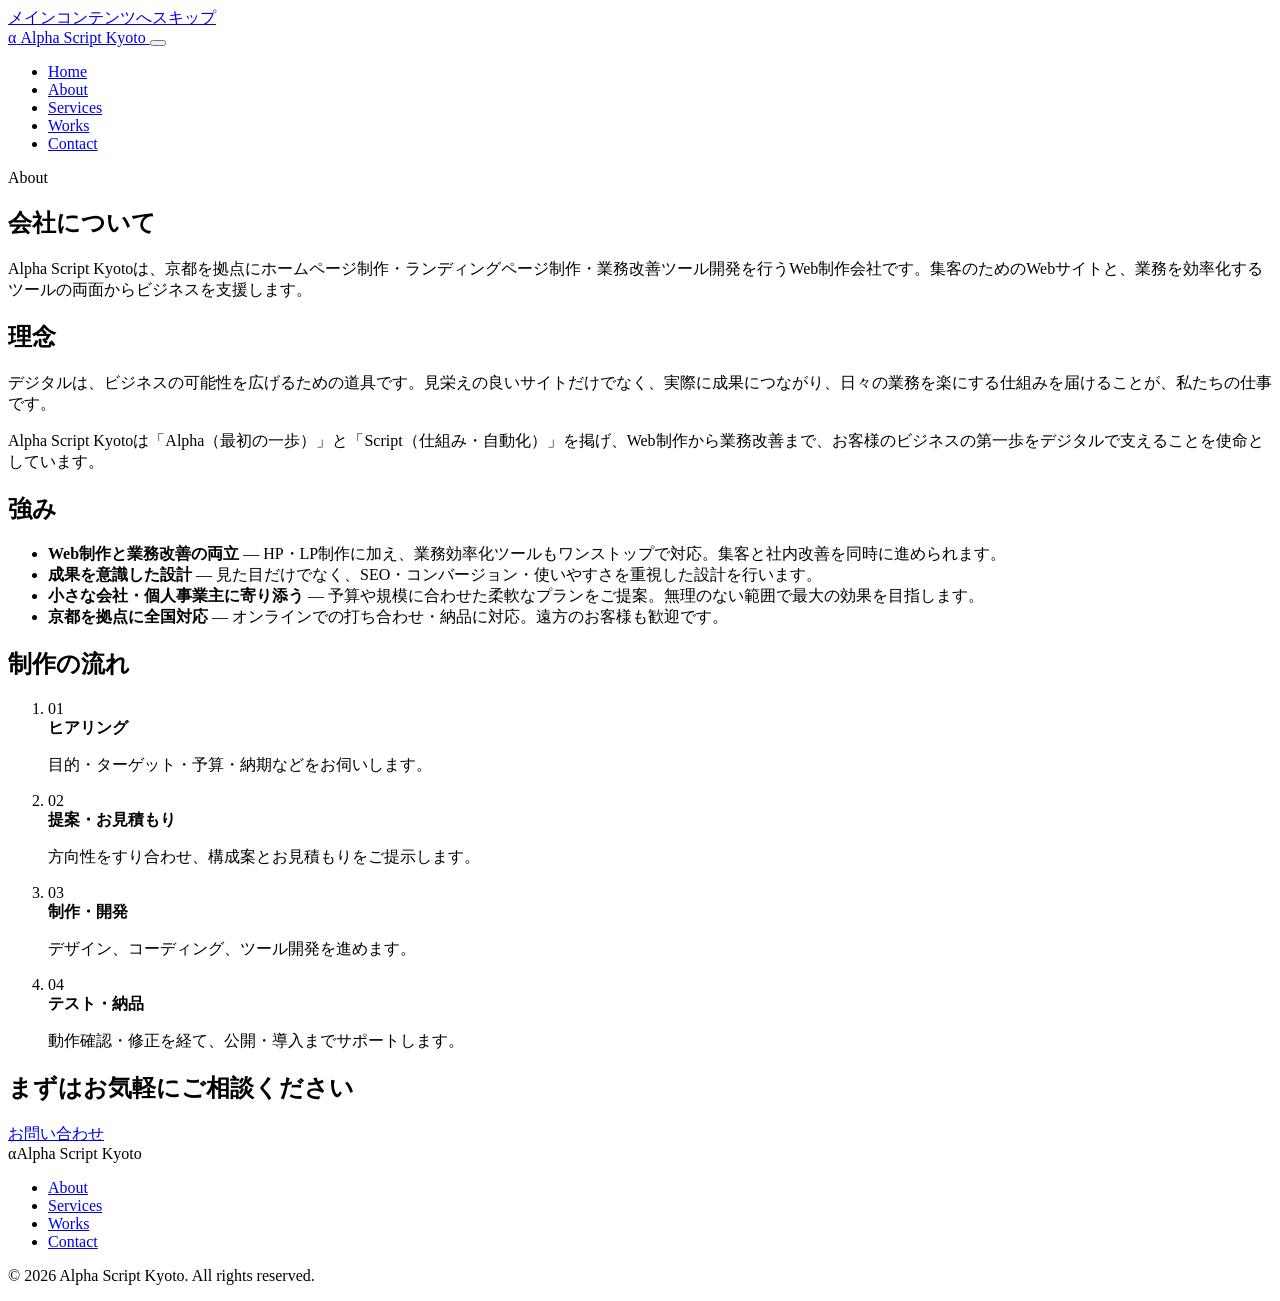
==== about/index.html @ b5d2cb99 "Correct site content to reflect HP/LP production and business tools. Update all pages, SEO files, an" ====
<!DOCTYPE html>
<html lang="ja">
<head>
  <meta charset="UTF-8">
  <meta name="viewport" content="width=device-width, initial-scale=1.0">
  <title>About | Alpha Script Kyoto - 京都のWeb制作会社</title>
  <meta name="description" content="Alpha Script Kyotoについて。京都を拠点にHP制作・LP制作・業務改善ツール開発を行うWeb制作会社の理念と強みをご紹介します。">
  <link rel="canonical" href="https://gurashiroozisan.github.io/alpha-script-kyoto/about/">
  <meta property="og:title" content="About | Alpha Script Kyoto">
  <meta property="og:description" content="京都を拠点にHP制作・LP制作・業務改善ツール開発を行うWeb制作会社の理念と強み。">
  <meta property="og:url" content="https://gurashiroozisan.github.io/alpha-script-kyoto/about/">
  <meta property="og:type" content="website">
  <meta property="og:locale" content="ja_JP">
  <link rel="icon" href="/alpha-script-kyoto/assets/favicon.svg" type="image/svg+xml">
  <link rel="preconnect" href="https://fonts.googleapis.com">
  <link rel="preconnect" href="https://fonts.gstatic.com" crossorigin>
  <link href="https://fonts.googleapis.com/css2?family=Noto+Sans+JP:wght@300;400;500;700&family=Noto+Serif+JP:wght@400;600;700&display=swap" rel="stylesheet">
  <link rel="stylesheet" href="/alpha-script-kyoto/css/style.css">
  <script type="application/ld+json">
  {
    "@context": "https://schema.org",
    "@type": "AboutPage",
    "name": "About Alpha Script Kyoto",
    "description": "Alpha Script Kyotoの理念・強み・制作方針について",
    "url": "https://gurashiroozisan.github.io/alpha-script-kyoto/about/",
    "mainEntity": {
      "@type": "Organization",
      "name": "Alpha Script Kyoto",
      "description": "京都を拠点に、ホームページ制作・ランディングページ制作・業務改善ツール開発を行うWeb制作会社",
      "areaServed": "京都府",
      "knowsAbout": ["ホームページ制作", "ランディングページ制作", "業務改善ツール開発", "Web制作", "業務効率化"]
    },
    "breadcrumb": {
      "@type": "BreadcrumbList",
      "itemListElement": [
        { "@type": "ListItem", "position": 1, "name": "Home", "item": "https://gurashiroozisan.github.io/alpha-script-kyoto/" },
        { "@type": "ListItem", "position": 2, "name": "About", "item": "https://gurashiroozisan.github.io/alpha-script-kyoto/about/" }
      ]
    }
  }
  </script>
</head>
<body>
  <a href="#main" class="skip-link">メインコンテンツへスキップ</a>
  <header class="site-header" role="banner">
    <div class="container header-inner">
      <a href="/alpha-script-kyoto/" class="logo" aria-label="Alpha Script Kyoto ホーム">
        <span class="logo-mark">α</span>
        <span class="logo-text">Alpha Script Kyoto</span>
      </a>
      <button class="nav-toggle" aria-label="メニューを開く" aria-expanded="false" aria-controls="main-nav">
        <span></span><span></span><span></span>
      </button>
      <nav id="main-nav" class="main-nav" role="navigation" aria-label="メインナビゲーション">
        <ul>
          <li><a href="/alpha-script-kyoto/">Home</a></li>
          <li><a href="/alpha-script-kyoto/about/" aria-current="page">About</a></li>
          <li><a href="/alpha-script-kyoto/services/">Services</a></li>
          <li><a href="/alpha-script-kyoto/works/">Works</a></li>
          <li><a href="/alpha-script-kyoto/contact/" class="nav-cta">Contact</a></li>
        </ul>
      </nav>
    </div>
  </header>

  <main id="main">
    <section class="page-hero">
      <div class="container">
        <p class="section-eyebrow">About</p>
        <h1>会社について</h1>
        <p class="page-lead" data-ai-summary="true">
          Alpha Script Kyotoは、京都を拠点にホームページ制作・ランディングページ制作・業務改善ツール開発を行うWeb制作会社です。集客のためのWebサイトと、業務を効率化するツールの両面からビジネスを支援します。
        </p>
      </div>
    </section>

    <section class="section">
      <div class="container content-narrow">
        <h2>理念</h2>
        <p>デジタルは、ビジネスの可能性を広げるための道具です。見栄えの良いサイトだけでなく、実際に成果につながり、日々の業務を楽にする仕組みを届けることが、私たちの仕事です。</p>
        <p>Alpha Script Kyotoは「Alpha（最初の一歩）」と「Script（仕組み・自動化）」を掲げ、Web制作から業務改善まで、お客様のビジネスの第一歩をデジタルで支えることを使命としています。</p>

        <h2>強み</h2>
        <ul class="feature-list">
          <li><strong>Web制作と業務改善の両立</strong> — HP・LP制作に加え、業務効率化ツールもワンストップで対応。集客と社内改善を同時に進められます。</li>
          <li><strong>成果を意識した設計</strong> — 見た目だけでなく、SEO・コンバージョン・使いやすさを重視した設計を行います。</li>
          <li><strong>小さな会社・個人事業主に寄り添う</strong> — 予算や規模に合わせた柔軟なプランをご提案。無理のない範囲で最大の効果を目指します。</li>
          <li><strong>京都を拠点に全国対応</strong> — オンラインでの打ち合わせ・納品に対応。遠方のお客様も歓迎です。</li>
        </ul>

        <h2>制作の流れ</h2>
        <ol class="process-list">
          <li><span class="process-num">01</span><div><strong>ヒアリング</strong><p>目的・ターゲット・予算・納期などをお伺いします。</p></div></li>
          <li><span class="process-num">02</span><div><strong>提案・お見積もり</strong><p>方向性をすり合わせ、構成案とお見積もりをご提示します。</p></div></li>
          <li><span class="process-num">03</span><div><strong>制作・開発</strong><p>デザイン、コーディング、ツール開発を進めます。</p></div></li>
          <li><span class="process-num">04</span><div><strong>テスト・納品</strong><p>動作確認・修正を経て、公開・導入までサポートします。</p></div></li>
        </ol>
      </div>
    </section>

    <section class="section cta-section">
      <div class="container cta-inner">
        <h2>まずはお気軽にご相談ください</h2>
        <a href="/alpha-script-kyoto/contact/" class="btn btn-primary btn-lg">お問い合わせ</a>
      </div>
    </section>
  </main>

  <footer class="site-footer" role="contentinfo">
    <div class="container footer-inner">
      <div class="footer-brand"><span class="logo-mark">α</span><span>Alpha Script Kyoto</span></div>
      <nav aria-label="フッターナビゲーション">
        <ul class="footer-nav">
          <li><a href="/alpha-script-kyoto/about/">About</a></li>
          <li><a href="/alpha-script-kyoto/services/">Services</a></li>
          <li><a href="/alpha-script-kyoto/works/">Works</a></li>
          <li><a href="/alpha-script-kyoto/contact/">Contact</a></li>
        </ul>
      </nav>
      <p class="footer-copy">&copy; 2026 Alpha Script Kyoto. All rights reserved.</p>
    </div>
  </footer>
  <script src="/alpha-script-kyoto/js/main.js"></script>
</body>
</html>
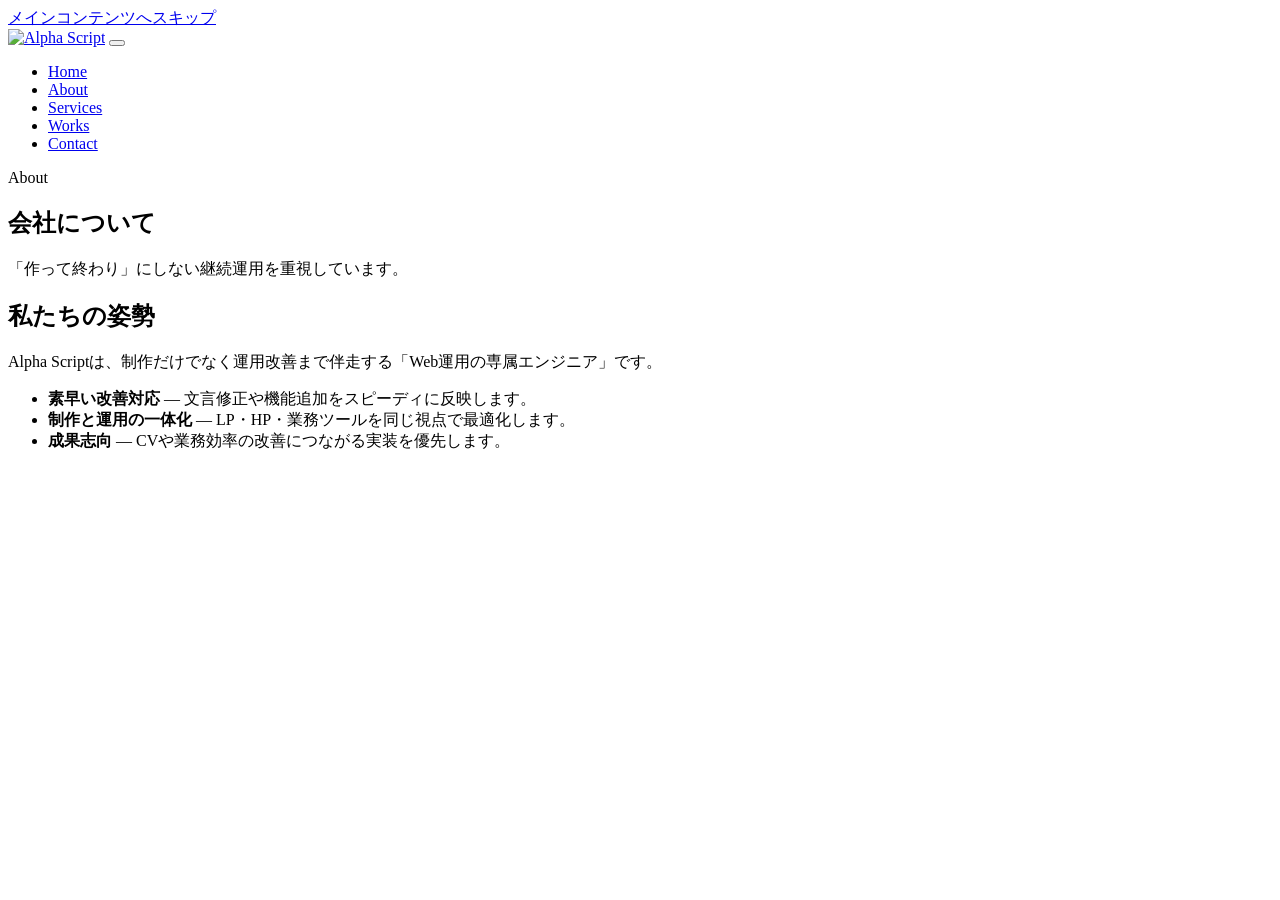
==== commit 24cf5fce: "Fix mojibake pages, restore full navigation, and upgrade conversion-focused UI. Rebuild main pages i" ====
--- a/about/index.html
+++ b/about/index.html
@@ -1,57 +1,23 @@
-<!DOCTYPE html>
+﻿<!DOCTYPE html>
 <html lang="ja">
 <head>
   <meta charset="UTF-8">
   <meta name="viewport" content="width=device-width, initial-scale=1.0">
-  <title>About | Alpha Script Kyoto - 京都のWeb制作会社</title>
-  <meta name="description" content="Alpha Script Kyotoについて。京都を拠点にHP制作・LP制作・業務改善ツール開発を行うWeb制作会社の理念と強みをご紹介します。">
-  <link rel="canonical" href="https://gurashiroozisan.github.io/alpha-script-kyoto/about/">
-  <meta property="og:title" content="About | Alpha Script Kyoto">
-  <meta property="og:description" content="京都を拠点にHP制作・LP制作・業務改善ツール開発を行うWeb制作会社の理念と強み。">
-  <meta property="og:url" content="https://gurashiroozisan.github.io/alpha-script-kyoto/about/">
-  <meta property="og:type" content="website">
-  <meta property="og:locale" content="ja_JP">
-  <link rel="icon" href="/alpha-script-kyoto/assets/favicon.svg" type="image/svg+xml">
+  <title>About | Alpha Script</title>
+  <meta name="description" content="Alpha Scriptの強みと制作方針">
+  <link rel="icon" href="/alpha-script-kyoto/assets/logo.png" type="image/png">
   <link rel="preconnect" href="https://fonts.googleapis.com">
   <link rel="preconnect" href="https://fonts.gstatic.com" crossorigin>
-  <link href="https://fonts.googleapis.com/css2?family=Noto+Sans+JP:wght@300;400;500;700&family=Noto+Serif+JP:wght@400;600;700&display=swap" rel="stylesheet">
+  <link href="https://fonts.googleapis.com/css2?family=Inter:wght@400;500;600;700;800&family=Noto+Sans+JP:wght@400;500;700&display=swap" rel="stylesheet">
   <link rel="stylesheet" href="/alpha-script-kyoto/css/style.css">
-  <script type="application/ld+json">
-  {
-    "@context": "https://schema.org",
-    "@type": "AboutPage",
-    "name": "About Alpha Script Kyoto",
-    "description": "Alpha Script Kyotoの理念・強み・制作方針について",
-    "url": "https://gurashiroozisan.github.io/alpha-script-kyoto/about/",
-    "mainEntity": {
-      "@type": "Organization",
-      "name": "Alpha Script Kyoto",
-      "description": "京都を拠点に、ホームページ制作・ランディングページ制作・業務改善ツール開発を行うWeb制作会社",
-      "areaServed": "京都府",
-      "knowsAbout": ["ホームページ制作", "ランディングページ制作", "業務改善ツール開発", "Web制作", "業務効率化"]
-    },
-    "breadcrumb": {
-      "@type": "BreadcrumbList",
-      "itemListElement": [
-        { "@type": "ListItem", "position": 1, "name": "Home", "item": "https://gurashiroozisan.github.io/alpha-script-kyoto/" },
-        { "@type": "ListItem", "position": 2, "name": "About", "item": "https://gurashiroozisan.github.io/alpha-script-kyoto/about/" }
-      ]
-    }
-  }
-  </script>
 </head>
 <body>
   <a href="#main" class="skip-link">メインコンテンツへスキップ</a>
-  <header class="site-header" role="banner">
+  <header class="site-header">
     <div class="container header-inner">
-      <a href="/alpha-script-kyoto/" class="logo" aria-label="Alpha Script Kyoto ホーム">
-        <span class="logo-mark">α</span>
-        <span class="logo-text">Alpha Script Kyoto</span>
-      </a>
-      <button class="nav-toggle" aria-label="メニューを開く" aria-expanded="false" aria-controls="main-nav">
-        <span></span><span></span><span></span>
-      </button>
-      <nav id="main-nav" class="main-nav" role="navigation" aria-label="メインナビゲーション">
+      <a href="/alpha-script-kyoto/" class="logo" aria-label="Alpha Script ホーム"><img src="/alpha-script-kyoto/assets/logo.png" alt="Alpha Script" class="logo-img" width="140" height="48"></a>
+      <button class="nav-toggle" aria-label="メニューを開く" aria-expanded="false" aria-controls="main-nav"><span></span><span></span><span></span></button>
+      <nav id="main-nav" class="main-nav" aria-label="メインナビゲーション">
         <ul>
           <li><a href="/alpha-script-kyoto/">Home</a></li>
           <li><a href="/alpha-script-kyoto/about/" aria-current="page">About</a></li>
@@ -68,58 +34,23 @@
       <div class="container">
         <p class="section-eyebrow">About</p>
         <h1>会社について</h1>
-        <p class="page-lead" data-ai-summary="true">
-          Alpha Script Kyotoは、京都を拠点にホームページ制作・ランディングページ制作・業務改善ツール開発を行うWeb制作会社です。集客のためのWebサイトと、業務を効率化するツールの両面からビジネスを支援します。
-        </p>
+        <p class="page-lead">「作って終わり」にしない継続運用を重視しています。</p>
       </div>
     </section>
 
     <section class="section">
       <div class="container content-narrow">
-        <h2>理念</h2>
-        <p>デジタルは、ビジネスの可能性を広げるための道具です。見栄えの良いサイトだけでなく、実際に成果につながり、日々の業務を楽にする仕組みを届けることが、私たちの仕事です。</p>
-        <p>Alpha Script Kyotoは「Alpha（最初の一歩）」と「Script（仕組み・自動化）」を掲げ、Web制作から業務改善まで、お客様のビジネスの第一歩をデジタルで支えることを使命としています。</p>
-
-        <h2>強み</h2>
+        <h2>私たちの姿勢</h2>
+        <p>Alpha Scriptは、制作だけでなく運用改善まで伴走する「Web運用の専属エンジニア」です。</p>
         <ul class="feature-list">
-          <li><strong>Web制作と業務改善の両立</strong> — HP・LP制作に加え、業務効率化ツールもワンストップで対応。集客と社内改善を同時に進められます。</li>
-          <li><strong>成果を意識した設計</strong> — 見た目だけでなく、SEO・コンバージョン・使いやすさを重視した設計を行います。</li>
-          <li><strong>小さな会社・個人事業主に寄り添う</strong> — 予算や規模に合わせた柔軟なプランをご提案。無理のない範囲で最大の効果を目指します。</li>
-          <li><strong>京都を拠点に全国対応</strong> — オンラインでの打ち合わせ・納品に対応。遠方のお客様も歓迎です。</li>
+          <li><strong>素早い改善対応</strong> — 文言修正や機能追加をスピーディに反映します。</li>
+          <li><strong>制作と運用の一体化</strong> — LP・HP・業務ツールを同じ視点で最適化します。</li>
+          <li><strong>成果志向</strong> — CVや業務効率の改善につながる実装を優先します。</li>
         </ul>
-
-        <h2>制作の流れ</h2>
-        <ol class="process-list">
-          <li><span class="process-num">01</span><div><strong>ヒアリング</strong><p>目的・ターゲット・予算・納期などをお伺いします。</p></div></li>
-          <li><span class="process-num">02</span><div><strong>提案・お見積もり</strong><p>方向性をすり合わせ、構成案とお見積もりをご提示します。</p></div></li>
-          <li><span class="process-num">03</span><div><strong>制作・開発</strong><p>デザイン、コーディング、ツール開発を進めます。</p></div></li>
-          <li><span class="process-num">04</span><div><strong>テスト・納品</strong><p>動作確認・修正を経て、公開・導入までサポートします。</p></div></li>
-        </ol>
-      </div>
-    </section>
-
-    <section class="section cta-section">
-      <div class="container cta-inner">
-        <h2>まずはお気軽にご相談ください</h2>
-        <a href="/alpha-script-kyoto/contact/" class="btn btn-primary btn-lg">お問い合わせ</a>
       </div>
     </section>
   </main>
 
-  <footer class="site-footer" role="contentinfo">
-    <div class="container footer-inner">
-      <div class="footer-brand"><span class="logo-mark">α</span><span>Alpha Script Kyoto</span></div>
-      <nav aria-label="フッターナビゲーション">
-        <ul class="footer-nav">
-          <li><a href="/alpha-script-kyoto/about/">About</a></li>
-          <li><a href="/alpha-script-kyoto/services/">Services</a></li>
-          <li><a href="/alpha-script-kyoto/works/">Works</a></li>
-          <li><a href="/alpha-script-kyoto/contact/">Contact</a></li>
-        </ul>
-      </nav>
-      <p class="footer-copy">&copy; 2026 Alpha Script Kyoto. All rights reserved.</p>
-    </div>
-  </footer>
   <script src="/alpha-script-kyoto/js/main.js"></script>
 </body>
 </html>
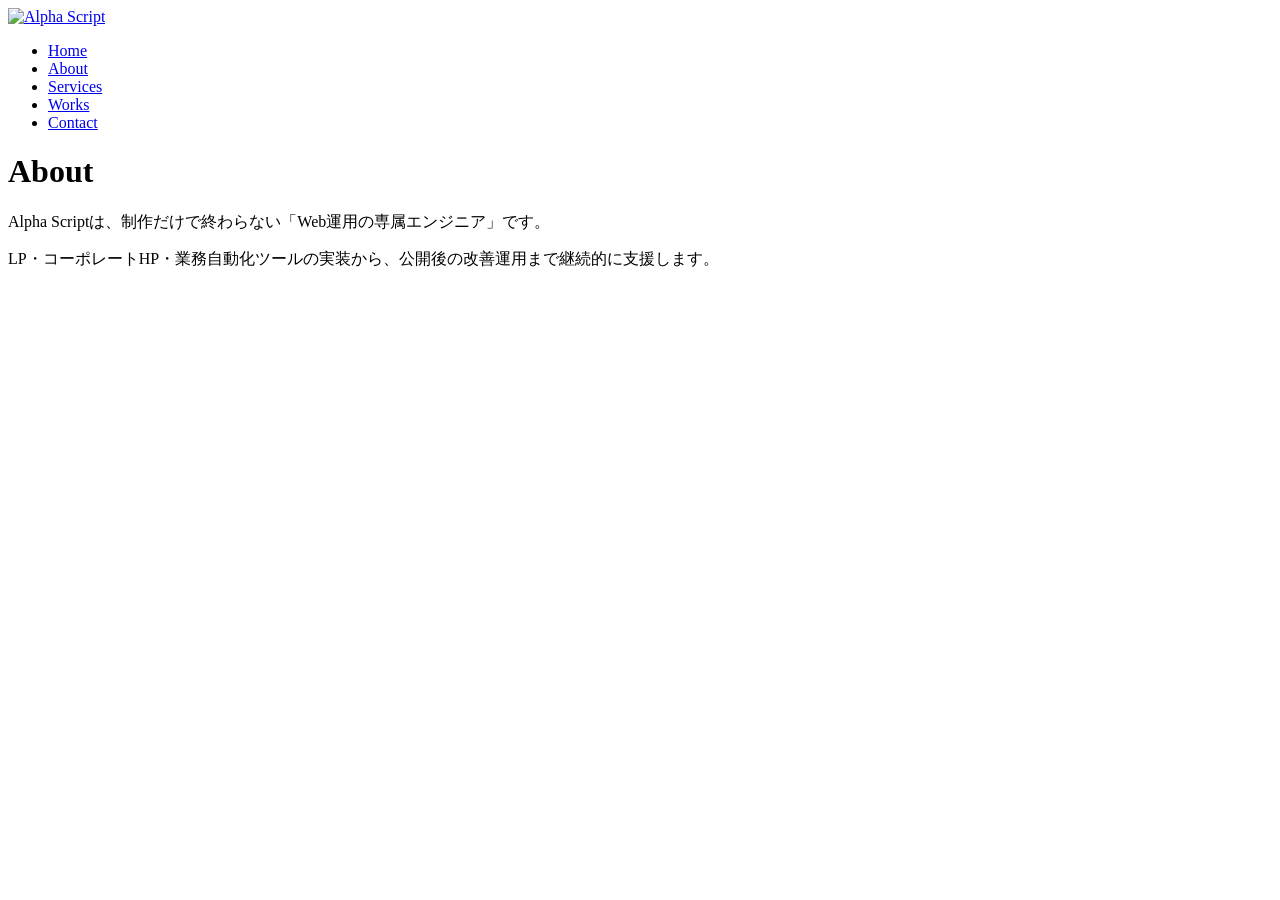
==== commit 2799f94e: "Fix works nav/encoding bugs and migrate pages to Tailwind dark theme. Restore About/Contact navigati" ====
--- a/about/index.html
+++ b/about/index.html
@@ -1,56 +1,4 @@
 ﻿<!DOCTYPE html>
 <html lang="ja">
-<head>
-  <meta charset="UTF-8">
-  <meta name="viewport" content="width=device-width, initial-scale=1.0">
-  <title>About | Alpha Script</title>
-  <meta name="description" content="Alpha Scriptの強みと制作方針">
-  <link rel="icon" href="/alpha-script-kyoto/assets/logo.png" type="image/png">
-  <link rel="preconnect" href="https://fonts.googleapis.com">
-  <link rel="preconnect" href="https://fonts.gstatic.com" crossorigin>
-  <link href="https://fonts.googleapis.com/css2?family=Inter:wght@400;500;600;700;800&family=Noto+Sans+JP:wght@400;500;700&display=swap" rel="stylesheet">
-  <link rel="stylesheet" href="/alpha-script-kyoto/css/style.css">
-</head>
-<body>
-  <a href="#main" class="skip-link">メインコンテンツへスキップ</a>
-  <header class="site-header">
-    <div class="container header-inner">
-      <a href="/alpha-script-kyoto/" class="logo" aria-label="Alpha Script ホーム"><img src="/alpha-script-kyoto/assets/logo.png" alt="Alpha Script" class="logo-img" width="140" height="48"></a>
-      <button class="nav-toggle" aria-label="メニューを開く" aria-expanded="false" aria-controls="main-nav"><span></span><span></span><span></span></button>
-      <nav id="main-nav" class="main-nav" aria-label="メインナビゲーション">
-        <ul>
-          <li><a href="/alpha-script-kyoto/">Home</a></li>
-          <li><a href="/alpha-script-kyoto/about/" aria-current="page">About</a></li>
-          <li><a href="/alpha-script-kyoto/services/">Services</a></li>
-          <li><a href="/alpha-script-kyoto/works/">Works</a></li>
-          <li><a href="/alpha-script-kyoto/contact/" class="nav-cta">Contact</a></li>
-        </ul>
-      </nav>
-    </div>
-  </header>
-
-  <main id="main">
-    <section class="page-hero">
-      <div class="container">
-        <p class="section-eyebrow">About</p>
-        <h1>会社について</h1>
-        <p class="page-lead">「作って終わり」にしない継続運用を重視しています。</p>
-      </div>
-    </section>
-
-    <section class="section">
-      <div class="container content-narrow">
-        <h2>私たちの姿勢</h2>
-        <p>Alpha Scriptは、制作だけでなく運用改善まで伴走する「Web運用の専属エンジニア」です。</p>
-        <ul class="feature-list">
-          <li><strong>素早い改善対応</strong> — 文言修正や機能追加をスピーディに反映します。</li>
-          <li><strong>制作と運用の一体化</strong> — LP・HP・業務ツールを同じ視点で最適化します。</li>
-          <li><strong>成果志向</strong> — CVや業務効率の改善につながる実装を優先します。</li>
-        </ul>
-      </div>
-    </section>
-  </main>
-
-  <script src="/alpha-script-kyoto/js/main.js"></script>
-</body>
-</html>
+<head><meta charset="UTF-8"><meta name="viewport" content="width=device-width, initial-scale=1.0"><title>About | Alpha Script</title><link rel="icon" href="/alpha-script-kyoto/assets/logo.png" type="image/png"><link rel="preconnect" href="https://fonts.googleapis.com"><link rel="preconnect" href="https://fonts.gstatic.com" crossorigin><link href="https://fonts.googleapis.com/css2?family=Noto+Sans+JP:wght@400;500;700;800&display=swap" rel="stylesheet"><script src="https://cdn.tailwindcss.com"></script><script>tailwind.config={theme:{extend:{colors:{base:'#111827',accent:'#3B82F6',card:'#1F2937'},fontFamily:{sans:['Noto Sans JP','sans-serif']}}}}</script></head>
+<body class="bg-base text-slate-100 font-sans"><header class="border-b border-slate-800"><div class="mx-auto flex max-w-6xl items-center justify-between px-6 py-4"><a href="/alpha-script-kyoto/"><img src="/alpha-script-kyoto/assets/logo.png" class="h-10" alt="Alpha Script"></a><nav><ul class="flex items-center gap-6 text-sm"><li><a href="/alpha-script-kyoto/">Home</a></li><li><a href="/alpha-script-kyoto/about/" class="text-accent">About</a></li><li><a href="/alpha-script-kyoto/services/">Services</a></li><li><a href="/alpha-script-kyoto/works/">Works</a></li><li><a href="/alpha-script-kyoto/contact/">Contact</a></li></ul></nav></div></header><main class="mx-auto max-w-4xl px-6 py-16"><h1 class="mb-5 text-3xl font-bold">About</h1><p class="mb-4 text-slate-300">Alpha Scriptは、制作だけで終わらない「Web運用の専属エンジニア」です。</p><p class="text-slate-300">LP・コーポレートHP・業務自動化ツールの実装から、公開後の改善運用まで継続的に支援します。</p></main></body></html>
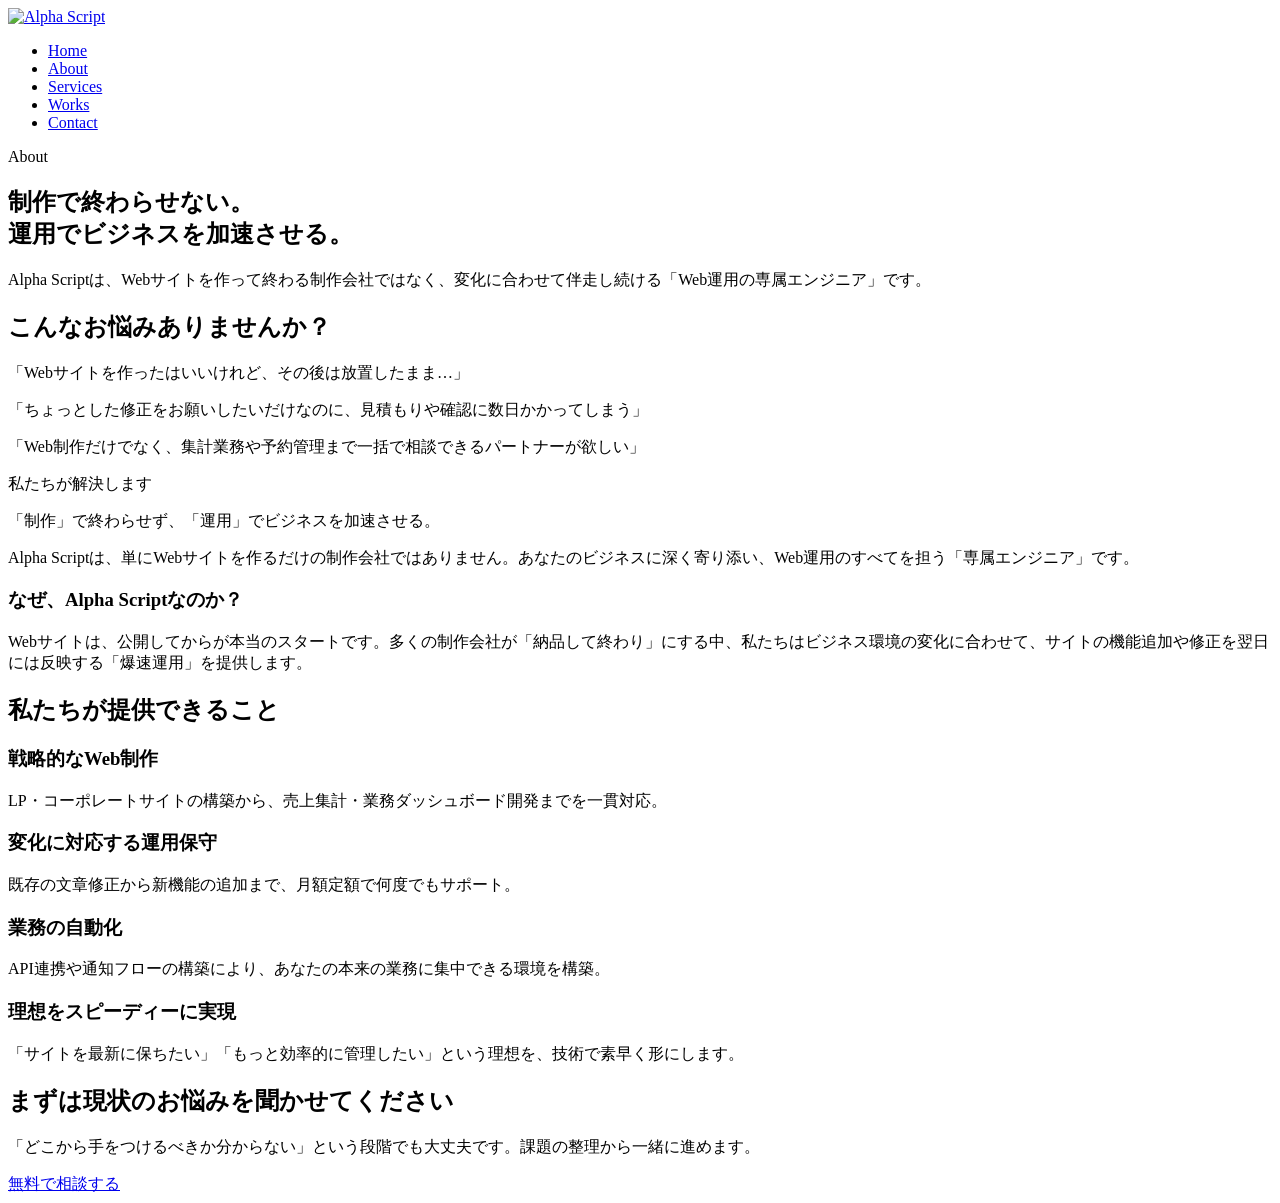
==== commit bd5eea31: "Add SEO metadata, FAQ, and structured data templates. Update page-specific descriptions, add homepag" ====
--- a/about/index.html
+++ b/about/index.html
@@ -1,4 +1,139 @@
 ﻿<!DOCTYPE html>
 <html lang="ja">
-<head><meta charset="UTF-8"><meta name="viewport" content="width=device-width, initial-scale=1.0"><title>About | Alpha Script</title><link rel="icon" href="/alpha-script-kyoto/assets/logo.png" type="image/png"><link rel="preconnect" href="https://fonts.googleapis.com"><link rel="preconnect" href="https://fonts.gstatic.com" crossorigin><link href="https://fonts.googleapis.com/css2?family=Noto+Sans+JP:wght@400;500;700;800&display=swap" rel="stylesheet"><script src="https://cdn.tailwindcss.com"></script><script>tailwind.config={theme:{extend:{colors:{base:'#111827',accent:'#3B82F6',card:'#1F2937'},fontFamily:{sans:['Noto Sans JP','sans-serif']}}}}</script></head>
-<body class="bg-base text-slate-100 font-sans"><header class="border-b border-slate-800"><div class="mx-auto flex max-w-6xl items-center justify-between px-6 py-4"><a href="/alpha-script-kyoto/"><img src="/alpha-script-kyoto/assets/logo.png" class="h-10" alt="Alpha Script"></a><nav><ul class="flex items-center gap-6 text-sm"><li><a href="/alpha-script-kyoto/">Home</a></li><li><a href="/alpha-script-kyoto/about/" class="text-accent">About</a></li><li><a href="/alpha-script-kyoto/services/">Services</a></li><li><a href="/alpha-script-kyoto/works/">Works</a></li><li><a href="/alpha-script-kyoto/contact/">Contact</a></li></ul></nav></div></header><main class="mx-auto max-w-4xl px-6 py-16"><h1 class="mb-5 text-3xl font-bold">About</h1><p class="mb-4 text-slate-300">Alpha Scriptは、制作だけで終わらない「Web運用の専属エンジニア」です。</p><p class="text-slate-300">LP・コーポレートHP・業務自動化ツールの実装から、公開後の改善運用まで継続的に支援します。</p></main></body></html>
+<head>
+  <meta charset="UTF-8">
+  <meta name="viewport" content="width=device-width, initial-scale=1.0">
+  <title>About | Alpha Script</title>
+  <meta name="description" content="Alpha ScriptのAboutページ。最速当日プロトタイプと待たせない運用体制で、Web制作・改善・業務自動化を伴走支援する方針を紹介します。">
+  <link rel="icon" href="/as-homepage/assets/logo.png" type="image/png">
+  <link rel="preconnect" href="https://fonts.googleapis.com">
+  <link rel="preconnect" href="https://fonts.gstatic.com" crossorigin>
+  <link href="https://fonts.googleapis.com/css2?family=Noto+Sans+JP:wght@400;500;700;800&display=swap" rel="stylesheet">
+  <script src="https://cdn.tailwindcss.com"></script>
+  <script>
+    tailwind.config = {
+      theme: {
+        extend: {
+          colors: {
+            base: '#111827',
+            accent: '#3B82F6',
+            card: '#1F2937'
+          },
+          fontFamily: {
+            sans: ['Noto Sans JP', 'sans-serif']
+          }
+        }
+      }
+    }
+  </script>
+  <script type="application/ld+json">
+    {
+      "@context": "https://schema.org",
+      "@graph": [
+        {
+          "@type": "AboutPage",
+          "name": "About | Alpha Script",
+          "url": "https://alphascript-kyoto.github.io/as-homepage/about/",
+          "description": "Alpha Scriptの理念と、待たせない運用支援の方針を紹介するページ。",
+          "isPartOf": {
+            "@type": "WebSite",
+            "name": "Alpha Script",
+            "url": "https://alphascript-kyoto.github.io/as-homepage/"
+          }
+        },
+        {
+          "@type": "ProfessionalService",
+          "name": "Alpha Script",
+          "url": "https://alphascript-kyoto.github.io/as-homepage/",
+          "serviceType": "Web制作・Web運用・業務自動化",
+          "areaServed": "JP"
+        }
+      ]
+    }
+  </script>
+</head>
+<body class="bg-base text-slate-100 font-sans">
+  <header class="sticky top-0 z-50 border-b border-slate-800 bg-base/90 backdrop-blur">
+    <div class="mx-auto flex max-w-6xl items-center justify-between px-6 py-4 lg:px-8">
+      <a href="/as-homepage/"><img src="/as-homepage/assets/logo.png" class="h-10" alt="Alpha Script"></a>
+      <nav>
+        <ul class="flex items-center gap-6 text-sm font-medium">
+          <li><a href="/as-homepage/" class="text-slate-300 hover:text-accent">Home</a></li>
+          <li><a href="/as-homepage/about/" class="text-accent">About</a></li>
+          <li><a href="/as-homepage/services/" class="text-slate-300 hover:text-accent">Services</a></li>
+          <li><a href="/as-homepage/works/" class="text-slate-300 hover:text-accent">Works</a></li>
+          <li><a href="/as-homepage/contact/" class="rounded bg-accent px-4 py-2 text-white hover:bg-blue-500">Contact</a></li>
+        </ul>
+      </nav>
+    </div>
+  </header>
+
+  <main class="mx-auto max-w-6xl px-6 py-16 lg:px-8">
+    <section class="mb-10 rounded-2xl border border-slate-800 bg-card/70 p-8 lg:p-12">
+      <p class="mb-3 text-sm font-semibold uppercase tracking-widest text-accent">About</p>
+      <h1 class="text-3xl font-bold leading-tight lg:text-5xl">制作で終わらせない。<br>運用でビジネスを加速させる。</h1>
+      <p class="mt-5 max-w-3xl text-slate-300">Alpha Scriptは、Webサイトを作って終わる制作会社ではなく、変化に合わせて伴走し続ける「Web運用の専属エンジニア」です。</p>
+    </section>
+
+    <section class="mb-10">
+      <div class="mb-6 flex items-center gap-3">
+        <span class="inline-block h-2 w-2 rounded-full bg-accent"></span>
+        <h2 class="text-2xl font-bold lg:text-3xl">こんなお悩みありませんか？</h2>
+      </div>
+      <div class="grid gap-4 md:grid-cols-3">
+        <article class="rounded-xl border border-slate-800 bg-card p-5">
+          <p class="text-slate-200">「Webサイトを作ったはいいけれど、その後は放置したまま…」</p>
+        </article>
+        <article class="rounded-xl border border-slate-800 bg-card p-5">
+          <p class="text-slate-200">「ちょっとした修正をお願いしたいだけなのに、見積もりや確認に数日かかってしまう」</p>
+        </article>
+        <article class="rounded-xl border border-slate-800 bg-card p-5">
+          <p class="text-slate-200">「Web制作だけでなく、集計業務や予約管理まで一括で相談できるパートナーが欲しい」</p>
+        </article>
+      </div>
+    </section>
+
+    <section class="mb-10 rounded-2xl border border-accent/40 bg-gradient-to-br from-card to-slate-900 p-8 lg:p-10">
+      <div class="mb-5 inline-flex items-center rounded-full border border-accent/40 bg-accent/10 px-4 py-1 text-sm font-semibold text-accent">私たちが解決します</div>
+      <p class="text-xl font-bold leading-relaxed text-white lg:text-2xl">「制作」で終わらせず、「運用」でビジネスを加速させる。</p>
+      <p class="mt-4 text-slate-300">Alpha Scriptは、単にWebサイトを作るだけの制作会社ではありません。あなたのビジネスに深く寄り添い、Web運用のすべてを担う「専属エンジニア」です。</p>
+
+      <h3 class="mt-8 text-xl font-bold text-accent">なぜ、Alpha Scriptなのか？</h3>
+      <p class="mt-3 text-slate-300">Webサイトは、公開してからが本当のスタートです。多くの制作会社が「納品して終わり」にする中、私たちはビジネス環境の変化に合わせて、サイトの機能追加や修正を<span class="font-bold text-white">翌日には反映する「爆速運用」</span>を提供します。</p>
+    </section>
+
+    <section class="mb-12">
+      <div class="mb-6 flex items-center gap-3">
+        <span class="inline-block h-2 w-2 rounded-full bg-accent"></span>
+        <h2 class="text-2xl font-bold lg:text-3xl">私たちが提供できること</h2>
+      </div>
+      <div class="grid gap-4 md:grid-cols-2">
+        <article class="rounded-xl border border-slate-800 bg-card p-6">
+          <h3 class="text-lg font-bold text-accent">戦略的なWeb制作</h3>
+          <p class="mt-2 text-slate-300">LP・コーポレートサイトの構築から、売上集計・業務ダッシュボード開発までを一貫対応。</p>
+        </article>
+        <article class="rounded-xl border border-slate-800 bg-card p-6">
+          <h3 class="text-lg font-bold text-accent">変化に対応する運用保守</h3>
+          <p class="mt-2 text-slate-300">既存の文章修正から新機能の追加まで、月額定額で何度でもサポート。</p>
+        </article>
+        <article class="rounded-xl border border-slate-800 bg-card p-6">
+          <h3 class="text-lg font-bold text-accent">業務の自動化</h3>
+          <p class="mt-2 text-slate-300">API連携や通知フローの構築により、あなたの本来の業務に集中できる環境を構築。</p>
+        </article>
+        <article class="rounded-xl border border-slate-800 bg-card p-6">
+          <h3 class="text-lg font-bold text-accent">理想をスピーディーに実現</h3>
+          <p class="mt-2 text-slate-300">「サイトを最新に保ちたい」「もっと効率的に管理したい」という理想を、技術で素早く形にします。</p>
+        </article>
+      </div>
+    </section>
+
+    <section class="rounded-2xl border border-slate-800 bg-card p-8 text-center lg:p-10">
+      <h2 class="text-2xl font-bold lg:text-3xl">まずは現状のお悩みを聞かせてください</h2>
+      <p class="mx-auto mt-3 max-w-2xl text-slate-300">「どこから手をつけるべきか分からない」という段階でも大丈夫です。課題の整理から一緒に進めます。</p>
+      <div class="mt-6">
+        <a href="/as-homepage/contact/" class="inline-flex rounded bg-accent px-6 py-3 font-semibold text-white hover:bg-blue-500">無料で相談する</a>
+      </div>
+    </section>
+  </main>
+</body>
+</html>
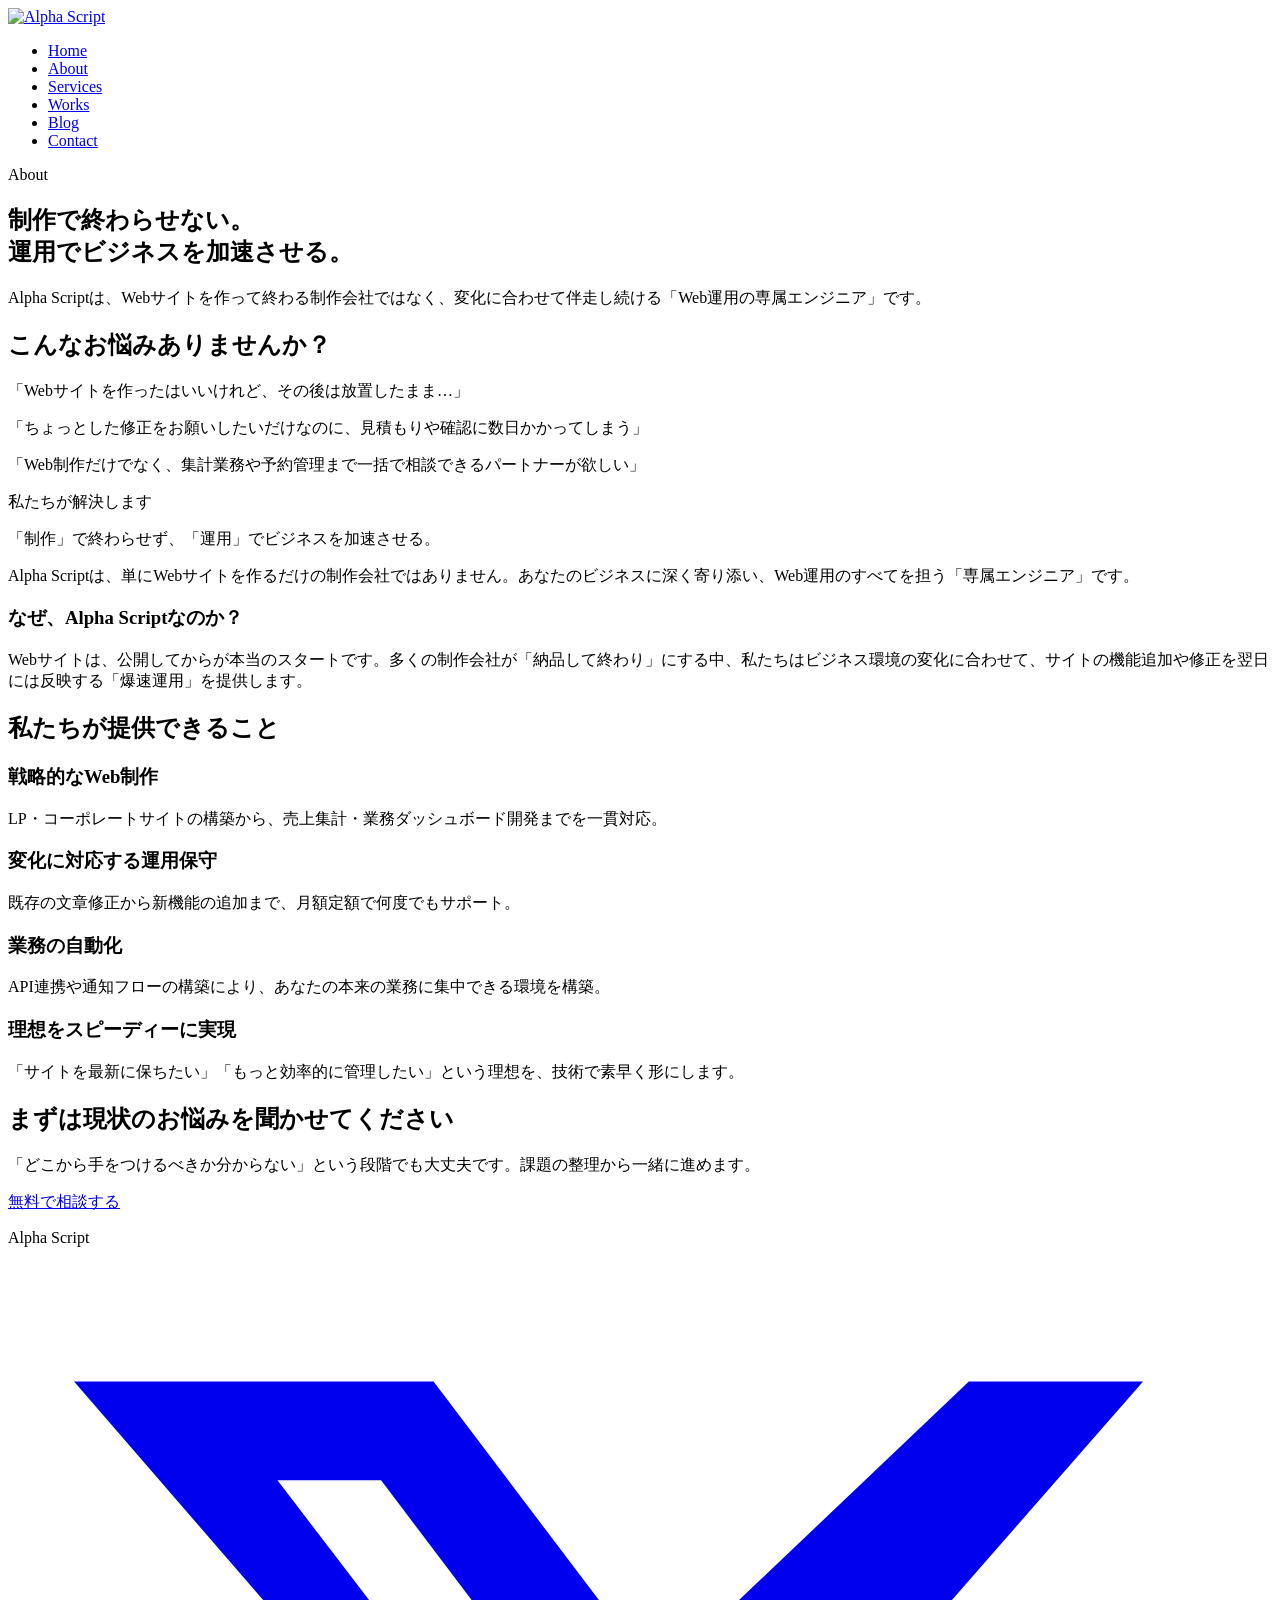
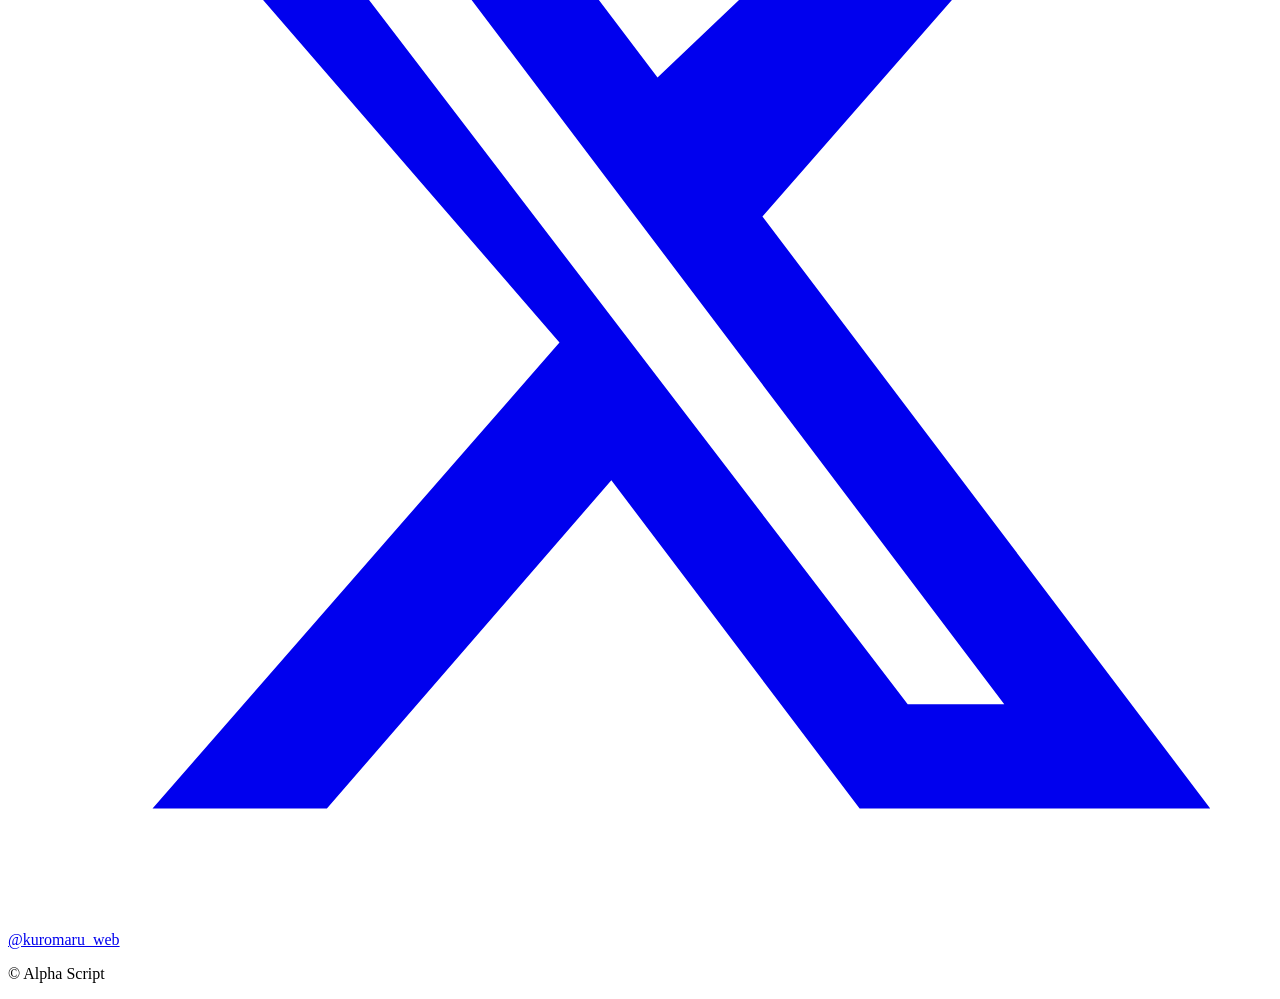
==== commit 7c15ce2a: "Add site footer with X account link across pages. Place @kuromaru_web in a shared footer on main pag" ====
--- a/about/index.html
+++ b/about/index.html
@@ -5,6 +5,20 @@
   <meta name="viewport" content="width=device-width, initial-scale=1.0">
   <title>About | Alpha Script</title>
   <meta name="description" content="Alpha ScriptのAboutページ。最速当日プロトタイプと待たせない運用体制で、Web制作・改善・業務自動化を伴走支援する方針を紹介します。">
+  <meta property="og:type" content="website">
+  <meta property="og:site_name" content="Alpha Script">
+  <meta property="og:locale" content="ja_JP">
+  <meta property="og:title" content="About | Alpha Script">
+  <meta property="og:description" content="Alpha ScriptのAboutページ。最速当日プロトタイプと待たせない運用体制で、Web制作・改善・業務自動化を伴走支援する方針を紹介します。">
+  <meta property="og:url" content="https://alphascript-kyoto.github.io/as-homepage/about/">
+  <meta property="og:image" content="https://alphascript-kyoto.github.io/as-homepage/assets/og-image.png">
+  <meta property="og:image:width" content="1024">
+  <meta property="og:image:height" content="537">
+  <meta property="og:image:alt" content="Alpha Script - あなた専属のWeb運用エンジニア">
+  <meta name="twitter:card" content="summary_large_image">
+  <meta name="twitter:title" content="About | Alpha Script">
+  <meta name="twitter:description" content="Alpha ScriptのAboutページ。最速当日プロトタイプと待たせない運用体制で、Web制作・改善・業務自動化を伴走支援する方針を紹介します。">
+  <meta name="twitter:image" content="https://alphascript-kyoto.github.io/as-homepage/assets/og-image.png">
   <link rel="icon" href="/as-homepage/assets/logo.png" type="image/png">
   <link rel="preconnect" href="https://fonts.googleapis.com">
   <link rel="preconnect" href="https://fonts.gstatic.com" crossorigin>
@@ -26,6 +40,7 @@
       }
     }
   </script>
+  <link rel="stylesheet" href="/as-homepage/css/polish.css">
   <script type="application/ld+json">
     {
       "@context": "https://schema.org",
@@ -54,25 +69,26 @@
 </head>
 <body class="bg-base text-slate-100 font-sans">
   <header class="sticky top-0 z-50 border-b border-slate-800 bg-base/90 backdrop-blur">
-    <div class="mx-auto flex max-w-6xl items-center justify-between px-6 py-4 lg:px-8">
-      <a href="/as-homepage/"><img src="/as-homepage/assets/logo.png" class="h-10" alt="Alpha Script"></a>
+    <div class="site-container flex items-center justify-between py-4">
+      <a href="/as-homepage/" class="site-header-brand"><img src="/as-homepage/assets/logo.png" class="site-header-logo" alt="Alpha Script"></a>
       <nav>
         <ul class="flex items-center gap-6 text-sm font-medium">
           <li><a href="/as-homepage/" class="text-slate-300 hover:text-accent">Home</a></li>
           <li><a href="/as-homepage/about/" class="text-accent">About</a></li>
           <li><a href="/as-homepage/services/" class="text-slate-300 hover:text-accent">Services</a></li>
           <li><a href="/as-homepage/works/" class="text-slate-300 hover:text-accent">Works</a></li>
+          <li><a href="/as-homepage/blog/" class="text-slate-300 hover:text-accent">Blog</a></li>
           <li><a href="/as-homepage/contact/" class="rounded bg-accent px-4 py-2 text-white hover:bg-blue-500">Contact</a></li>
         </ul>
       </nav>
     </div>
   </header>
 
-  <main class="mx-auto max-w-6xl px-6 py-16 lg:px-8">
+  <main class="site-container py-16" data-reveal-auto>
     <section class="mb-10 rounded-2xl border border-slate-800 bg-card/70 p-8 lg:p-12">
       <p class="mb-3 text-sm font-semibold uppercase tracking-widest text-accent">About</p>
       <h1 class="text-3xl font-bold leading-tight lg:text-5xl">制作で終わらせない。<br>運用でビジネスを加速させる。</h1>
-      <p class="mt-5 max-w-3xl text-slate-300">Alpha Scriptは、Webサイトを作って終わる制作会社ではなく、変化に合わせて伴走し続ける「Web運用の専属エンジニア」です。</p>
+      <p class="mt-5 max-w-4xl text-slate-300">Alpha Scriptは、Webサイトを作って終わる制作会社ではなく、変化に合わせて伴走し続ける「Web運用の専属エンジニア」です。</p>
     </section>
 
     <section class="mb-10">
@@ -135,5 +151,20 @@
       </div>
     </section>
   </main>
+  <footer class="site-footer">
+    <div class="site-container site-footer__inner">
+      <p class="site-footer__brand">Alpha Script</p>
+      <div class="site-footer__links">
+        <a class="site-footer__x" href="https://x.com/kuromaru_web" target="_blank" rel="noopener noreferrer" aria-label="Alpha ScriptのX（旧Twitter）アカウント @kuromaru_web">
+          <svg class="site-footer__x-icon" viewBox="0 0 24 24" aria-hidden="true" focusable="false">
+            <path fill="currentColor" d="M18.244 2.25h3.308l-7.227 8.26 8.502 11.24H16.17l-4.714-6.231-5.401 6.231H2.744l7.727-8.848L1.254 2.25H8.08l4.253 5.622L18.244 2.25zm-1.161 17.52h1.833L7.084 4.126H5.117L17.083 19.77z"/>
+          </svg>
+          <span>@kuromaru_web</span>
+        </a>
+      </div>
+      <p class="site-footer__copy">&copy; Alpha Script</p>
+    </div>
+  </footer>
+  <script src="/as-homepage/js/scroll-reveal.js"></script>
 </body>
 </html>
